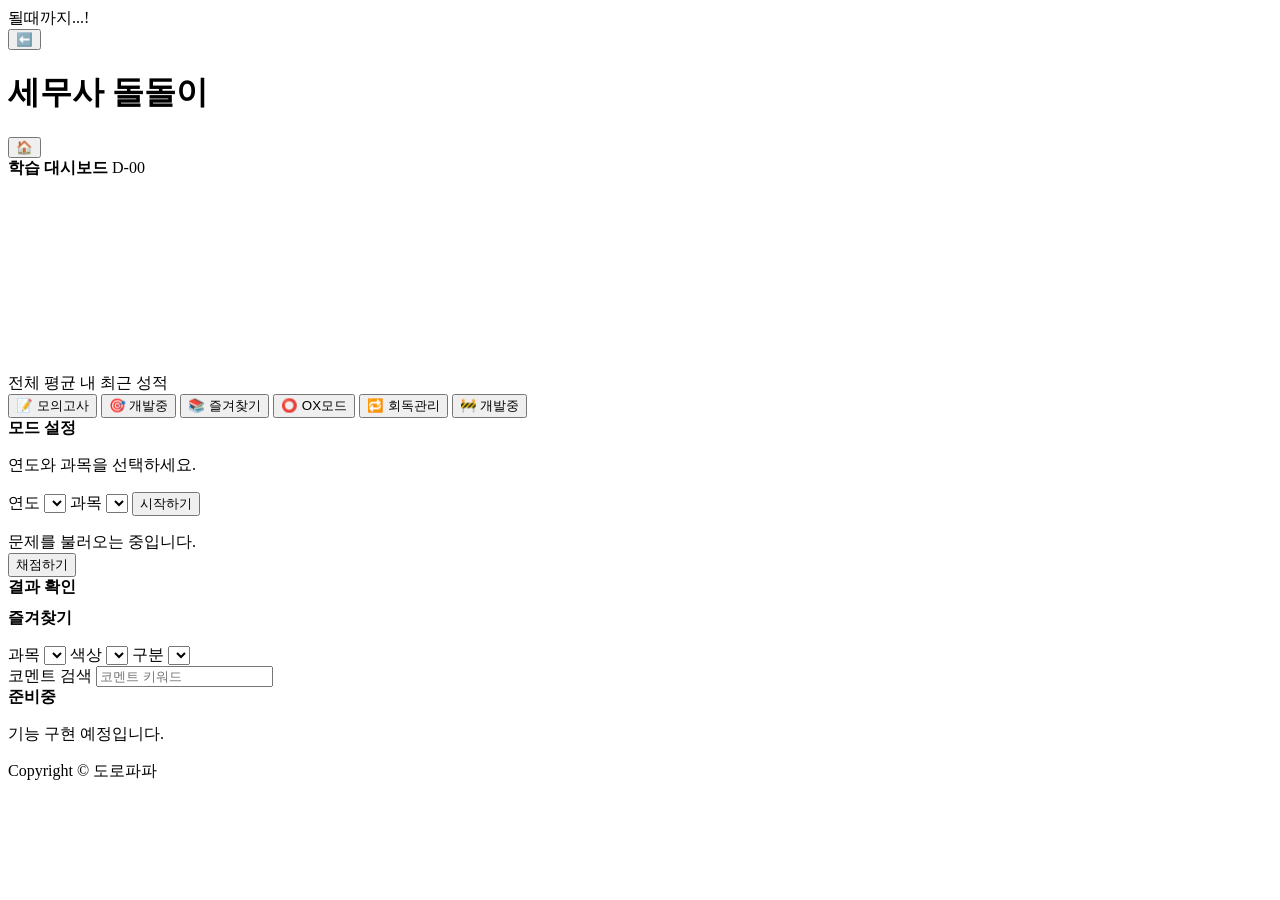
==== src/tax_exam_app/static/index.html @ bb672d12 "chore: service-only deploy package" ====
﻿<!doctype html>
<html lang="ko">
<head>
  <meta charset="UTF-8" />
  <meta name="viewport" content="width=device-width, initial-scale=1.0" />
  <title>세무사 돌돌이</title>
  <link rel="preconnect" href="https://fonts.googleapis.com" />
  <link rel="preconnect" href="https://fonts.gstatic.com" crossorigin />
  <link href="https://fonts.googleapis.com/css2?family=Pretendard:wght@400;600;700&family=Orbitron:wght@500;700&display=swap" rel="stylesheet" />
  <link rel="stylesheet" href="/static/styles.css" />
</head>
<body>
  <div class="app-wrap">
    <div class="phone-ui">
      <header class="app-header">
        <div class="brand">될때까지...!</div>
        <div class="header-row">
          <button id="topBackBtn" class="mini-btn header-nav">⬅️</button>
          <h1>세무사 돌돌이</h1>
          <button id="topHomeBtn" class="mini-btn header-nav">🏠</button>
        </div>
      </header>

      <main>
        <section id="homeScreen" class="screen active">
          <div class="home-meta">
            <strong>학습 대시보드</strong>
            <span id="ddayText" class="dday">D-00</span>
          </div>
          <div class="radar-card">
            <canvas id="radarChart" width="280" height="190"></canvas>
            <div id="chartTooltip" class="chart-tooltip hidden"></div>
            <div class="legend bottom">
              <span><i class="dot avg"></i>전체 평균</span>
              <span><i class="dot me"></i>내 최근 성적</span>
            </div>
          </div>

          <div class="mode-grid">
            <button class="mode-btn" data-mode="mock">
              <span class="icon">📝</span>
              <span class="label">모의고사</span>
            </button>
            <button class="mode-btn disabled" data-mode="soon2">
              <span class="icon">🎯</span>
              <span class="label">개발중</span>
            </button>
            <button class="mode-btn" data-mode="notes">
              <span class="icon">📚</span>
              <span class="label">즐겨찾기</span>
            </button>
            <button class="mode-btn" data-mode="ox">
              <span class="icon">⭕</span>
              <span class="label">OX모드</span>
            </button>
            <button class="mode-btn disabled" data-mode="soon1">
              <span class="icon">🔁</span>
              <span class="label">회독관리</span>
            </button>
            <button class="mode-btn disabled" data-mode="soon2">
              <span class="icon">🚧</span>
              <span class="label">개발중</span>
            </button>
          </div>
        </section>

        <section id="setupScreen" class="screen">
          <div class="panel">
            <strong id="setupTitle">모드 설정</strong>
            <p id="setupDesc" class="subtle">연도와 과목을 선택하세요.</p>
            <label class="field" id="setupYearField">연도
              <select id="setupYear"></select>
            </label>
            <label class="field" id="setupSubjectField">과목
              <select id="setupSubject"></select>
            </label>
            <button id="setupContinueBtn" class="primary-btn">시작하기</button>
          </div>
        </section>

        <section id="mockScreen" class="screen">
          <div class="panel">
            <div class="row-between">
              <span></span>
              <span id="mockScoreBadge" class="score-badge" style="display:none;"></span>
            </div>
            <div class="row-between mock-subrow">
              <p id="mockMeta" class="subtle"></p>
              <div id="topStarActions" class="top-star-actions"></div>
            </div>
            <div id="questionProgressGrid" class="progress-grid"></div>
            <div id="mockQuestion" class="question-box">문제를 불러오는 중입니다.</div>
            <button id="submitMockBtn" class="ghost-btn">채점하기</button>
          </div>
        </section>

        <section id="resultScreen" class="screen">
          <div class="panel">
            <strong>결과 확인</strong>
            <div id="resultSummary" class="question-box"></div>
            <div id="resultProgressGrid" class="progress-grid" style="margin-top:10px;"></div>
            <div id="resultBody" class="list"></div>
          </div>
        </section>

        <section id="notesScreen" class="screen">
          <div class="panel">
            <strong>즐겨찾기</strong>
            <p id="notesMeta" class="subtle"></p>
            <div class="notes-filters">
              <label class="field">과목
                <select id="notesSubjectFilter"></select>
              </label>
              <label class="field">색상
                <select id="notesColorFilter"></select>
              </label>
              <label class="field">구분
                <select id="notesSourceFilter"></select>
              </label>
            </div>
            <label class="field">코멘트 검색
              <input id="notesMemoSearch" type="text" placeholder="코멘트 키워드" />
            </label>
            <div id="notesList" class="list"></div>
          </div>
        </section>

        <section id="placeholderScreen" class="screen">
          <div class="panel">
            <strong id="placeholderTitle">준비중</strong>
            <p id="placeholderDesc" class="subtle">기능 구현 예정입니다.</p>
          </div>
        </section>
      </main>

      <div class="copyright">Copyright © 도로파파</div>
    </div>
  </div>

  <script src="/static/app.js" defer></script>
</body>
</html>
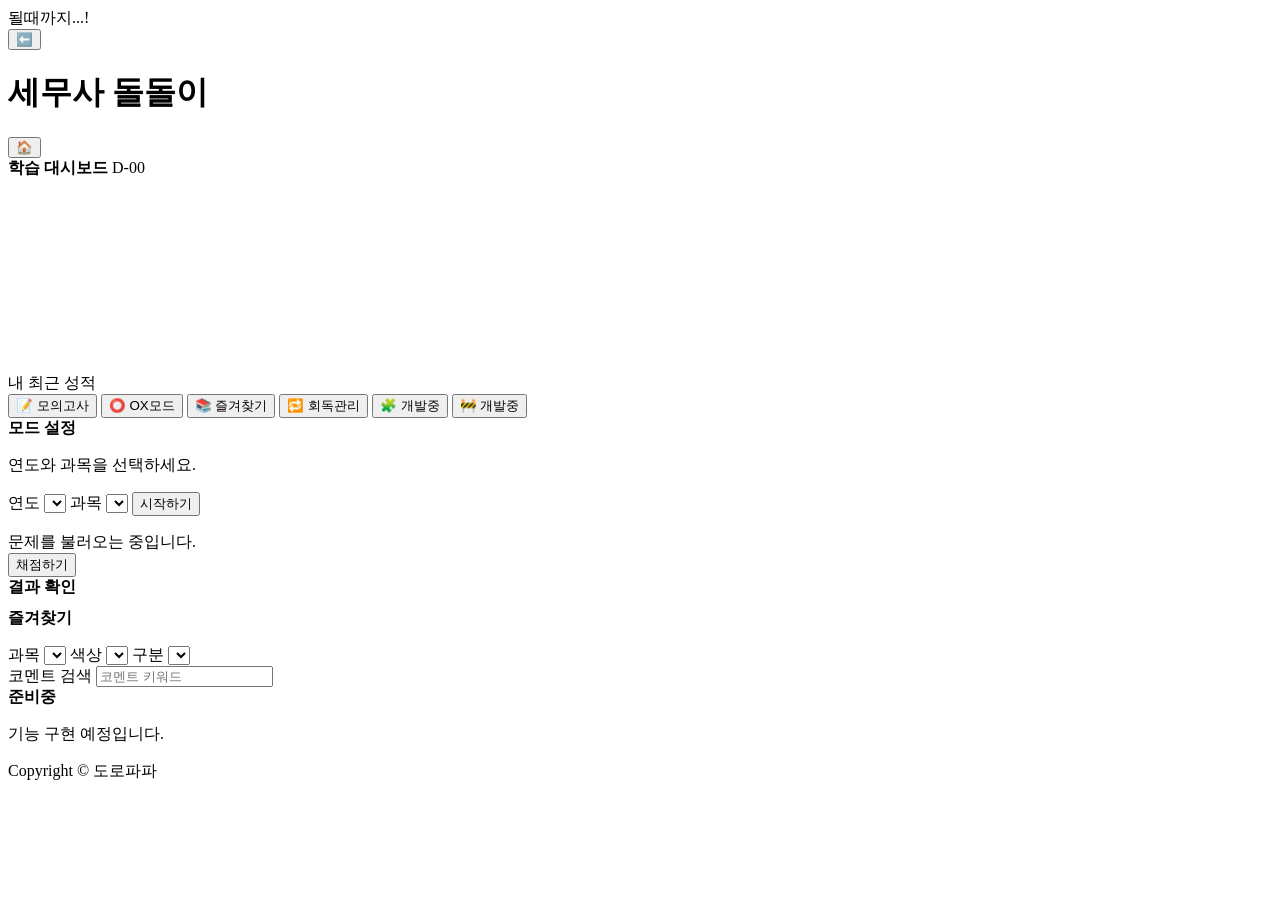
==== commit b21dac31: "feat: split deploy DB schema and simplify service runtime" ====
--- a/src/tax_exam_app/static/index.html
+++ b/src/tax_exam_app/static/index.html
@@ -31,7 +31,6 @@
             <canvas id="radarChart" width="280" height="190"></canvas>
             <div id="chartTooltip" class="chart-tooltip hidden"></div>
             <div class="legend bottom">
-              <span><i class="dot avg"></i>전체 평균</span>
               <span><i class="dot me"></i>내 최근 성적</span>
             </div>
           </div>
@@ -41,21 +40,21 @@
               <span class="icon">📝</span>
               <span class="label">모의고사</span>
             </button>
-            <button class="mode-btn disabled" data-mode="soon2">
-              <span class="icon">🎯</span>
-              <span class="label">개발중</span>
+            <button class="mode-btn" data-mode="ox">
+              <span class="icon">⭕</span>
+              <span class="label">OX모드</span>
             </button>
             <button class="mode-btn" data-mode="notes">
               <span class="icon">📚</span>
               <span class="label">즐겨찾기</span>
             </button>
-            <button class="mode-btn" data-mode="ox">
-              <span class="icon">⭕</span>
-              <span class="label">OX모드</span>
-            </button>
             <button class="mode-btn disabled" data-mode="soon1">
               <span class="icon">🔁</span>
               <span class="label">회독관리</span>
+            </button>
+            <button class="mode-btn disabled" data-mode="soon2">
+              <span class="icon">🧩</span>
+              <span class="label">개발중</span>
             </button>
             <button class="mode-btn disabled" data-mode="soon2">
               <span class="icon">🚧</span>
